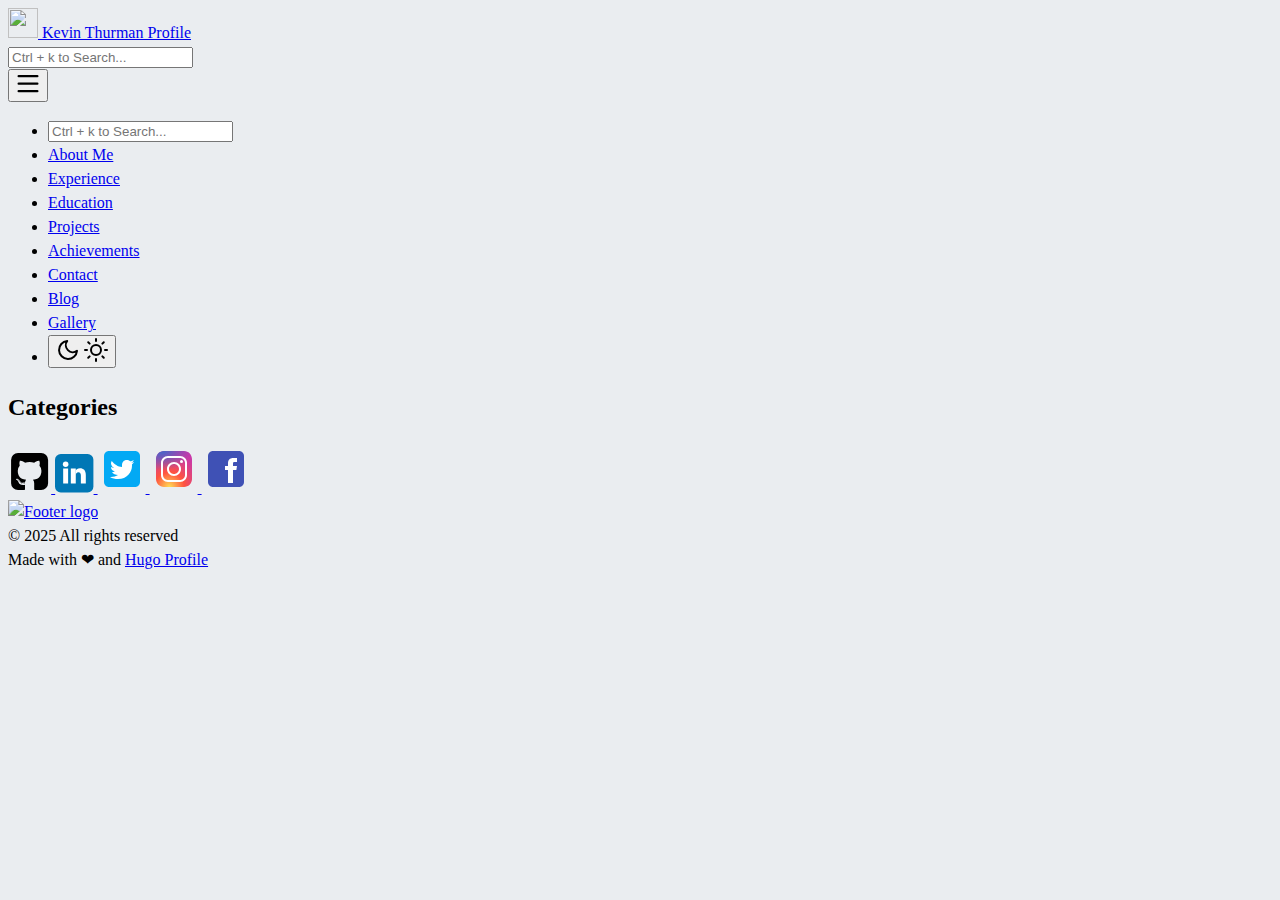
==== public/categories/index.html @ 5deb55df "initial commit" ====
<!DOCTYPE html>
<html>

<head><script src="/livereload.js?mindelay=10&amp;v=2&amp;port=1313&amp;path=livereload" data-no-instant defer></script><meta charset="UTF-8">
<meta name="viewport" content="width=device-width, initial-scale=1.0">
<meta http-equiv="X-UA-Compatible" content="ie=edge">
<meta http-equiv="Accept-CH" content="DPR, Viewport-Width, Width">
<link rel="icon" href=/kevin_thurman_profile_logo.png type="image/gif">


<link rel="preconnect" href="https://fonts.googleapis.com">
<link rel="preconnect" href="https://fonts.gstatic.com" crossorigin>
<link rel="preload"
      as="style"
      href="https://fonts.googleapis.com/css2?family=Alata&family=Lora:ital,wght@0,400;0,500;0,600;0,700;1,400;1,500;1,600;1,700&family=Roboto:ital,wght@0,100;0,300;0,400;0,500;0,700;0,900;1,100;1,300;1,400;1,500;1,700;1,900&display=swap"
>
<link rel="stylesheet"
      href="https://fonts.googleapis.com/css2?family=Alata&family=Lora:ital,wght@0,400;0,500;0,600;0,700;1,400;1,500;1,600;1,700&family=Roboto:ital,wght@0,100;0,300;0,400;0,500;0,700;0,900;1,100;1,300;1,400;1,500;1,700;1,900&display=swap"
      media="print" onload="this.media='all'" />
<noscript>
  <link
          href="https://fonts.googleapis.com/css2?family=Alata&family=Lora:ital,wght@0,400;0,500;0,600;0,700;1,400;1,500;1,600;1,700&family=Roboto:ital,wght@0,100;0,300;0,400;0,500;0,700;0,900;1,100;1,300;1,400;1,500;1,700;1,900&display=swap"
          rel="stylesheet">
</noscript>


<link rel="stylesheet" href="/css/font.css" media="all">



<meta property="og:url" content="//localhost:1313/categories/">
  <meta property="og:site_name" content="Kevin Thurman&#39;s Profile">
  <meta property="og:title" content="Categories">
  <meta property="og:description" content="Text about my cool site">
  <meta property="og:locale" content="en_us">
  <meta property="og:type" content="website">


  <meta name="twitter:card" content="summary">
  <meta name="twitter:title" content="Categories">
  <meta name="twitter:description" content="Text about my cool site">


<link rel="stylesheet" href="/bootstrap-5/css/bootstrap.min.css" media="all"><link rel="stylesheet" href="/css/header.css" media="all">
<link rel="stylesheet" href="/css/footer.css" media="all">


<link rel="stylesheet" href="/css/theme.css" media="all">

<style>
    :root {
        --text-color: #343a40;
        --text-secondary-color: #6c757d;
        --text-link-color: #007bff;
        --background-color: #eaedf0;
        --secondary-background-color: #64ffda1a;
        --primary-color: #007bff;
        --secondary-color: #f8f9fa;

         
        --text-color-dark: #e4e6eb;
        --text-secondary-color-dark: #b0b3b8;
        --text-link-color-dark: #ffffff;
        --background-color-dark: #18191a;
        --secondary-background-color-dark: #212529;
        --primary-color-dark: #ffffff;
        --secondary-color-dark: #212529;
    }
    body {
        font-size: 1rem;
        font-weight: 400;
        line-height: 1.5;
        text-align: left;
    }

    html {
        background-color: var(--background-color) !important;
    }

    body::-webkit-scrollbar {
        height: 0px;
        width: 8px;
        background-color: var(--background-color);
    }

    ::-webkit-scrollbar-track {
        border-radius: 1rem;
    }

    ::-webkit-scrollbar-thumb {
        border-radius: 1rem;
        background: #b0b0b0;
        outline: 1px solid var(--background-color);
    }

    #search-content::-webkit-scrollbar {
        width: .5em;
        height: .1em;
        background-color: var(--background-color);
    }
</style>



<meta name="description" content="Categories of Kevin Thurman&#39;s Profile">
<link rel="stylesheet" href="/css/list.css" media="all">


  
  

  <title>
Categories | Kevin Thurman&#39;s Profile

  </title>
</head>

<body class="light">
  
  
<script>
    let localStorageValue = localStorage.getItem("pref-theme");
    let mediaQuery = window.matchMedia('(prefers-color-scheme: dark)').matches;

    switch (localStorageValue) {
        case "dark":
            document.body.classList.add('dark');
            break;
        case "light":
            document.body.classList.remove('dark');
            break;
        default:
            if (mediaQuery) {
                document.body.classList.add('dark');
            }
            break;
    }
</script>




<script>
    var prevScrollPos = window.pageYOffset;
    window.addEventListener("scroll", function showHeaderOnScroll() {
        let profileHeaderElem = document.getElementById("profileHeader");
        let currentScrollPos = window.pageYOffset;
        let resetHeaderStyle = false;
        let showNavBarOnScrollUp =  true ;
        let showNavBar = showNavBarOnScrollUp ? prevScrollPos > currentScrollPos : currentScrollPos > 0;
        if (showNavBar) {
            profileHeaderElem.classList.add("showHeaderOnTop");
        } else {
            resetHeaderStyle = true;
        }
        if(currentScrollPos === 0) {
            resetHeaderStyle = true;
        }
        if(resetHeaderStyle) {
            profileHeaderElem.classList.remove("showHeaderOnTop");
        }
        prevScrollPos = currentScrollPos;
    });
</script>



<header id="profileHeader">
    <nav class="pt-3 navbar navbar-expand-lg animate">
        <div class="container-fluid mx-xs-2 mx-sm-5 mx-md-5 mx-lg-5">
            
            <a class="navbar-brand primary-font text-wrap" href="//localhost:1313/">
                
                <img src="/kevin_thurman_profile_logo.png" width="30" height="30"
                    class="d-inline-block align-top">
                Kevin Thurman Profile
                
            </a>

            
                <div>
                    <input id="search" autocomplete="off" class="form-control mr-sm-2 d-none d-md-block" placeholder='Ctrl &#43; k to Search...'
                        aria-label="Search" oninput="searchOnChange(event)">
                </div>
            

            
            <button class="navbar-toggler" type="button" data-bs-toggle="collapse" data-bs-target="#navbarContent"
                aria-controls="navbarContent" aria-expanded="false" aria-label="Toggle navigation">
                <svg aria-hidden="true" height="24" viewBox="0 0 16 16" version="1.1" width="24" data-view-component="true">
                    <path fill-rule="evenodd" d="M1 2.75A.75.75 0 011.75 2h12.5a.75.75 0 110 1.5H1.75A.75.75 0 011 2.75zm0 5A.75.75 0 011.75 7h12.5a.75.75 0 110 1.5H1.75A.75.75 0 011 7.75zM1.75 12a.75.75 0 100 1.5h12.5a.75.75 0 100-1.5H1.75z"></path>
                </svg>
            </button>

            
            <div class="collapse navbar-collapse text-wrap primary-font" id="navbarContent">
                <ul class="navbar-nav ms-auto text-center">
                    
                        <li class="nav-item navbar-text d-block d-md-none">
                            <div class="nav-link">
                                <input id="search" autocomplete="off" class="form-control mr-sm-2" placeholder='Ctrl &#43; k to Search...' aria-label="Search" oninput="searchOnChange(event)">
                            </div>
                        </li>
                    

                    
                    <li class="nav-item navbar-text">
                        <a class="nav-link" href="//localhost:1313/#about" aria-label="about">
                            About Me
                        </a>
                    </li>
                    

                    
                    <li class="nav-item navbar-text">
                        <a class="nav-link" href="//localhost:1313/#experience"
                            aria-label="experience">
                            Experience
                        </a>
                    </li>
                    

                    
                    <li class="nav-item navbar-text">
                        <a class="nav-link" href="//localhost:1313/#education"
                            aria-label="education">
                            Education
                        </a>
                    </li>
                    

                    
                    <li class="nav-item navbar-text">
                        <a class="nav-link" href="//localhost:1313/#projects"
                            aria-label="projects">
                            Projects
                        </a>
                    </li>
                    

                    
                    <li class="nav-item navbar-text">
                        <a class="nav-link" href="//localhost:1313/#achievements"
                            aria-label="achievements">
                            Achievements
                        </a>
                    </li>
                    

                    
                    <li class="nav-item navbar-text">
                        <a class="nav-link" href="//localhost:1313/#contact"
                            aria-label="contact">
                            Contact
                        </a>
                    </li>
                    

                    

                    
                    
                    
                    
                    <li class="nav-item navbar-text">
                        <a class="nav-link" href="/blogs" title="Blog posts">
                            
                            Blog
                        </a>
                    </li>
                    
                    
                    
                    
                    <li class="nav-item navbar-text">
                        <a class="nav-link" href="/gallery" title="Blog posts">
                            
                            Gallery
                        </a>
                    </li>
                    
                    

                    
                    <li class="nav-item navbar-text">
                        
                        <div class="text-center">
                            <button id="theme-toggle">
                                <svg id="moon" xmlns="http://www.w3.org/2000/svg" width="24" height="24" viewBox="0 0 24 24" fill="none" stroke="currentColor" stroke-width="2" stroke-linecap="round" stroke-linejoin="round">
                                    <path d="M21 12.79A9 9 0 1 1 11.21 3 7 7 0 0 0 21 12.79z"></path>
                                </svg>
                                <svg id="sun" xmlns="http://www.w3.org/2000/svg" width="24" height="24" viewBox="0 0 24 24" fill="none" stroke="currentColor" stroke-width="2" stroke-linecap="round" stroke-linejoin="round">
                                    <circle cx="12" cy="12" r="5"></circle>
                                    <line x1="12" y1="1" x2="12" y2="3"></line>
                                    <line x1="12" y1="21" x2="12" y2="23"></line>
                                    <line x1="4.22" y1="4.22" x2="5.64" y2="5.64"></line>
                                    <line x1="18.36" y1="18.36" x2="19.78" y2="19.78"></line>
                                    <line x1="1" y1="12" x2="3" y2="12"></line>
                                    <line x1="21" y1="12" x2="23" y2="12"></line>
                                    <line x1="4.22" y1="19.78" x2="5.64" y2="18.36"></line>
                                    <line x1="18.36" y1="5.64" x2="19.78" y2="4.22"></line>
                                </svg>
                            </button>
                        </div>
                    </li>
                    

                </ul>

            </div>
        </div>
    </nav>
</header>
<div id="content">
<div class="container pt-5" id="list-page">
    <h2 class="text-center pb-2">Categories</h2>
    <div class="row">
        
        <div class="row justify-content-center">
            <div class="col-auto m-3">
                
            </div>
        </div>
    </div>
</div>

  </div><footer>
    
 

<div class="text-center pt-2">
    
    <span class="px-1">
        <a href="https://github.com" aria-label="github">
            <svg xmlns="http://www.w3.org/2000/svg" width="2.7em" height="2.7em" viewBox="0 0 1792 1792">
                <path id="footer-socialNetworks-github-svg-path"
                    d="M522 1352q-8 9-20-3-13-11-4-19 8-9 20 3 12 11 4 19zm-42-61q9 12 0 19-8 6-17-7t0-18q9-7 17 6zm-61-60q-5 7-13 2-10-5-7-12 3-5 13-2 10 5 7 12zm31 34q-6 7-16-3-9-11-2-16 6-6 16 3 9 11 2 16zm129 112q-4 12-19 6-17-4-13-15t19-7q16 5 13 16zm63 5q0 11-16 11-17 2-17-11 0-11 16-11 17-2 17 11zm58-10q2 10-14 14t-18-8 14-15q16-2 18 9zm964-956v960q0 119-84.5 203.5t-203.5 84.5h-224q-16 0-24.5-1t-19.5-5-16-14.5-5-27.5v-239q0-97-52-142 57-6 102.5-18t94-39 81-66.5 53-105 20.5-150.5q0-121-79-206 37-91-8-204-28-9-81 11t-92 44l-38 24q-93-26-192-26t-192 26q-16-11-42.5-27t-83.5-38.5-86-13.5q-44 113-7 204-79 85-79 206 0 85 20.5 150t52.5 105 80.5 67 94 39 102.5 18q-40 36-49 103-21 10-45 15t-57 5-65.5-21.5-55.5-62.5q-19-32-48.5-52t-49.5-24l-20-3q-21 0-29 4.5t-5 11.5 9 14 13 12l7 5q22 10 43.5 38t31.5 51l10 23q13 38 44 61.5t67 30 69.5 7 55.5-3.5l23-4q0 38 .5 103t.5 68q0 22-11 33.5t-22 13-33 1.5h-224q-119 0-203.5-84.5t-84.5-203.5v-960q0-119 84.5-203.5t203.5-84.5h960q119 0 203.5 84.5t84.5 203.5z" />

                <metadata>
                    <rdf:RDF xmlns:rdf="http://www.w3.org/1999/02/22-rdf-syntax-ns#"
                        xmlns:rdfs="http://www.w3.org/2000/01/rdf-schema#" xmlns:dc="http://purl.org/dc/elements/1.1/">
                        <rdf:Description about="https://iconscout.com/legal#licenses"
                            dc:title="Github, Online, Project, Hosting, Square"
                            dc:description="Github, Online, Project, Hosting, Square" dc:publisher="Iconscout"
                            dc:date="2016-12-14" dc:format="image/svg+xml" dc:language="en">
                            <dc:creator>
                                <rdf:Bag>
                                    <rdf:li>Font Awesome</rdf:li>
                                </rdf:Bag>
                            </dc:creator>
                        </rdf:Description>
                    </rdf:RDF>
                </metadata>
            </svg>
        </a>
    </span>
    

    
    <span class="px-1">
        <a href="https://linkedin.com" aria-label="linkedin">
            <svg xmlns="http://www.w3.org/2000/svg" width='2.4em' height='2.4em' fill="#fff" aria-label="LinkedIn"
                viewBox="0 0 512 512">
                <rect width="512" height="512" fill="#0077b5" rx="15%" />
                <circle cx="142" cy="138" r="37" />
                <path stroke="#fff" stroke-width="66" d="M244 194v198M142 194v198" />
                <path d="M276 282c0-20 13-40 36-40 24 0 33 18 33 45v105h66V279c0-61-32-89-76-89-34 0-51 19-59 32" />
            </svg>
        </a>
    </span>
    

    
    <a href="https://twitter.com" aria-label="twitter">
        <svg xmlns="http://www.w3.org/2000/svg" viewBox="0 0 48 48" width="48px" height="48px">
            <path fill="#03a9f4"
                d="M42,37c0,2.762-2.239,5-5,5H11c-2.762,0-5-2.238-5-5V11c0-2.762,2.238-5,5-5h26c2.761,0,5,2.238,5,5 V37z" />
            <path fill="#fff"
                d="M36,17.12c-0.882,0.391-1.999,0.758-3,0.88c1.018-0.604,2.633-1.862,3-3 c-0.951,0.559-2.671,1.156-3.793,1.372C31.311,15.422,30.033,15,28.617,15C25.897,15,24,17.305,24,20v2c-4,0-7.9-3.047-10.327-6 c-0.427,0.721-0.667,1.565-0.667,2.457c0,1.819,1.671,3.665,2.994,4.543c-0.807-0.025-2.335-0.641-3-1c0,0.016,0,0.036,0,0.057 c0,2.367,1.661,3.974,3.912,4.422C16.501,26.592,16,27,14.072,27c0.626,1.935,3.773,2.958,5.928,3c-1.686,1.307-4.692,2-7,2 c-0.399,0-0.615,0.022-1-0.023C14.178,33.357,17.22,34,20,34c9.057,0,14-6.918,14-13.37c0-0.212-0.007-0.922-0.018-1.13 C34.95,18.818,35.342,18.104,36,17.12" />
        </svg>
    </a>
    

    
    <a href="https://instagram.com" aria-label="instagram">
        <svg xmlns="http://www.w3.org/2000/svg" viewBox="0 0 48 48" width="48px" height="48px">
            <radialGradient id="yOrnnhliCrdS2gy~4tD8ma" cx="19.38" cy="42.035" r="44.899"
                gradientUnits="userSpaceOnUse">
                <stop offset="0" stop-color="#fd5" />
                <stop offset=".328" stop-color="#ff543f" />
                <stop offset=".348" stop-color="#fc5245" />
                <stop offset=".504" stop-color="#e64771" />
                <stop offset=".643" stop-color="#d53e91" />
                <stop offset=".761" stop-color="#cc39a4" />
                <stop offset=".841" stop-color="#c837ab" />
            </radialGradient>
            <path fill="url(#yOrnnhliCrdS2gy~4tD8ma)"
                d="M34.017,41.99l-20,0.019c-4.4,0.004-8.003-3.592-8.008-7.992l-0.019-20	c-0.004-4.4,3.592-8.003,7.992-8.008l20-0.019c4.4-0.004,8.003,3.592,8.008,7.992l0.019,20	C42.014,38.383,38.417,41.986,34.017,41.99z" />
            <radialGradient id="yOrnnhliCrdS2gy~4tD8mb" cx="11.786" cy="5.54" r="29.813"
                gradientTransform="matrix(1 0 0 .6663 0 1.849)" gradientUnits="userSpaceOnUse">
                <stop offset="0" stop-color="#4168c9" />
                <stop offset=".999" stop-color="#4168c9" stop-opacity="0" />
            </radialGradient>
            <path fill="url(#yOrnnhliCrdS2gy~4tD8mb)"
                d="M34.017,41.99l-20,0.019c-4.4,0.004-8.003-3.592-8.008-7.992l-0.019-20	c-0.004-4.4,3.592-8.003,7.992-8.008l20-0.019c4.4-0.004,8.003,3.592,8.008,7.992l0.019,20	C42.014,38.383,38.417,41.986,34.017,41.99z" />
            <path fill="#fff"
                d="M24,31c-3.859,0-7-3.14-7-7s3.141-7,7-7s7,3.14,7,7S27.859,31,24,31z M24,19c-2.757,0-5,2.243-5,5	s2.243,5,5,5s5-2.243,5-5S26.757,19,24,19z" />
            <circle cx="31.5" cy="16.5" r="1.5" fill="#fff" />
            <path fill="#fff"
                d="M30,37H18c-3.859,0-7-3.14-7-7V18c0-3.86,3.141-7,7-7h12c3.859,0,7,3.14,7,7v12	C37,33.86,33.859,37,30,37z M18,13c-2.757,0-5,2.243-5,5v12c0,2.757,2.243,5,5,5h12c2.757,0,5-2.243,5-5V18c0-2.757-2.243-5-5-5H18z" />
        </svg>
    </a>
    

    
    <a href="https://facebook.com" aria-label="facebook">
        <svg xmlns="http://www.w3.org/2000/svg" viewBox="0 0 48 48" width="48px" height="48px">
            <path fill="#3F51B5"
                d="M42,37c0,2.762-2.238,5-5,5H11c-2.761,0-5-2.238-5-5V11c0-2.762,2.239-5,5-5h26c2.762,0,5,2.238,5,5V37z" />
            <path fill="#FFF"
                d="M34.368,25H31v13h-5V25h-3v-4h3v-2.41c0.002-3.508,1.459-5.59,5.592-5.59H35v4h-2.287C31.104,17,31,17.6,31,18.723V21h4L34.368,25z" />
        </svg>
    </a>
    
</div><div class="container py-4">
    <div class="row justify-content-center">
        <div class="col-md-4 text-center">
            
                <div class="pb-2">
                    <a href="//localhost:1313/" title="Kevin Thurman&#39;s Profile">
                        <img alt="Footer logo" src="/kevin_thurman_profile_logo.png"
                            height="40px" width="40px">
                    </a>
                </div>
            
            &copy; 2025  All rights reserved
            <div class="text-secondary">
                Made with
                <span class="text-danger">
                    &#10084;
                </span>
                and
                <a href="https://github.com/gurusabarish/hugo-profile" target="_blank"
                    title="Designed and developed by gurusabarish">
                    Hugo Profile
                </a>
            </div>
        </div>
    </div>
</div>
</footer><script src="/bootstrap-5/js/bootstrap.bundle.min.js"></script>
<script>
    if (localStorage.getItem("pref-theme") === "dark") {
        document.body.classList.add('dark');
    } else if (localStorage.getItem("pref-theme") === "light") {
        document.body.classList.remove('dark')
    } else if (window.matchMedia && window.matchMedia('(prefers-color-scheme: dark)').matches) {
        document.body.classList.add('dark');
    }

</script>
<script>
    document.getElementById("theme-toggle").addEventListener("click", () => {
        if (document.body.className.includes("dark")) {
            document.body.classList.remove('dark');
            localStorage.setItem("pref-theme", 'light');
        } else {
            document.body.classList.add('dark');
            localStorage.setItem("pref-theme", 'dark');
        }
    })

    var tooltipTriggerList = [].slice.call(document.querySelectorAll('[data-bs-toggle="tooltip"]'))
    var tooltipList = tooltipTriggerList.map(function (tooltipTriggerEl) {
        return new bootstrap.Tooltip(tooltipTriggerEl)
    })

</script>


    <script src="/js/search.js"></script>











  <section id="search-content" class="py-2">
    <div class="container" id="search-results"></div>
  </section>
</body>

</html>
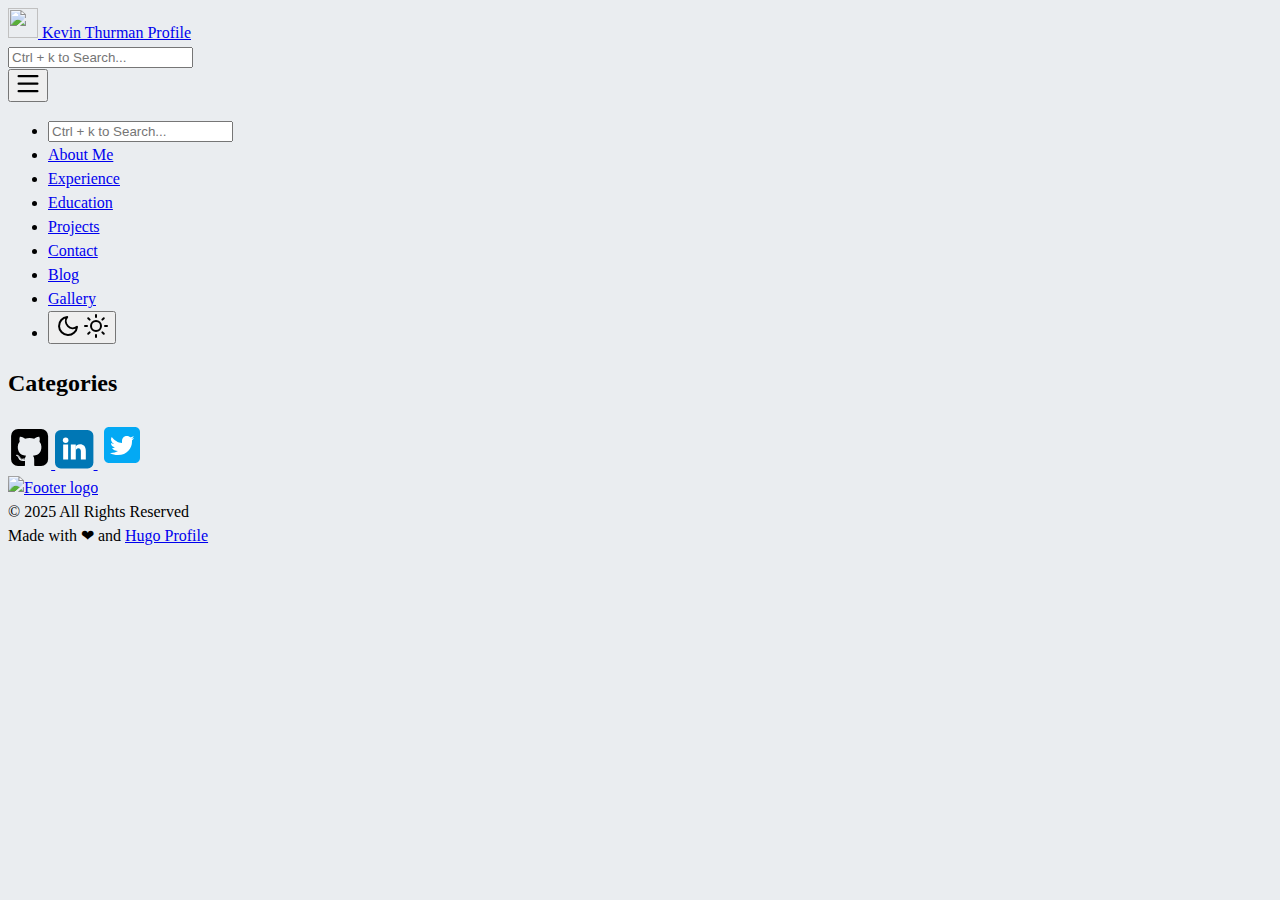
==== commit 57ef6189: "initial commit" ====
--- a/public/categories/index.html
+++ b/public/categories/index.html
@@ -239,13 +239,6 @@
                     
 
                     
-                    <li class="nav-item navbar-text">
-                        <a class="nav-link" href="//localhost:1313/#achievements"
-                            aria-label="achievements">
-                            Achievements
-                        </a>
-                    </li>
-                    
 
                     
                     <li class="nav-item navbar-text">
@@ -331,7 +324,7 @@
 <div class="text-center pt-2">
     
     <span class="px-1">
-        <a href="https://github.com" aria-label="github">
+        <a href="https://github.com/kthurman59" aria-label="github">
             <svg xmlns="http://www.w3.org/2000/svg" width="2.7em" height="2.7em" viewBox="0 0 1792 1792">
                 <path id="footer-socialNetworks-github-svg-path"
                     d="M522 1352q-8 9-20-3-13-11-4-19 8-9 20 3 12 11 4 19zm-42-61q9 12 0 19-8 6-17-7t0-18q9-7 17 6zm-61-60q-5 7-13 2-10-5-7-12 3-5 13-2 10 5 7 12zm31 34q-6 7-16-3-9-11-2-16 6-6 16 3 9 11 2 16zm129 112q-4 12-19 6-17-4-13-15t19-7q16 5 13 16zm63 5q0 11-16 11-17 2-17-11 0-11 16-11 17-2 17 11zm58-10q2 10-14 14t-18-8 14-15q16-2 18 9zm964-956v960q0 119-84.5 203.5t-203.5 84.5h-224q-16 0-24.5-1t-19.5-5-16-14.5-5-27.5v-239q0-97-52-142 57-6 102.5-18t94-39 81-66.5 53-105 20.5-150.5q0-121-79-206 37-91-8-204-28-9-81 11t-92 44l-38 24q-93-26-192-26t-192 26q-16-11-42.5-27t-83.5-38.5-86-13.5q-44 113-7 204-79 85-79 206 0 85 20.5 150t52.5 105 80.5 67 94 39 102.5 18q-40 36-49 103-21 10-45 15t-57 5-65.5-21.5-55.5-62.5q-19-32-48.5-52t-49.5-24l-20-3q-21 0-29 4.5t-5 11.5 9 14 13 12l7 5q22 10 43.5 38t31.5 51l10 23q13 38 44 61.5t67 30 69.5 7 55.5-3.5l23-4q0 38 .5 103t.5 68q0 22-11 33.5t-22 13-33 1.5h-224q-119 0-203.5-84.5t-84.5-203.5v-960q0-119 84.5-203.5t203.5-84.5h960q119 0 203.5 84.5t84.5 203.5z" />
@@ -358,7 +351,7 @@
 
     
     <span class="px-1">
-        <a href="https://linkedin.com" aria-label="linkedin">
+        <a href="https://linkedin.com/in/kevinsthurman" aria-label="linkedin">
             <svg xmlns="http://www.w3.org/2000/svg" width='2.4em' height='2.4em' fill="#fff" aria-label="LinkedIn"
                 viewBox="0 0 512 512">
                 <rect width="512" height="512" fill="#0077b5" rx="15%" />
@@ -371,7 +364,7 @@
     
 
     
-    <a href="https://twitter.com" aria-label="twitter">
+    <a href="https://x.com/kevinsthurman" aria-label="twitter">
         <svg xmlns="http://www.w3.org/2000/svg" viewBox="0 0 48 48" width="48px" height="48px">
             <path fill="#03a9f4"
                 d="M42,37c0,2.762-2.239,5-5,5H11c-2.762,0-5-2.238-5-5V11c0-2.762,2.238-5,5-5h26c2.761,0,5,2.238,5,5 V37z" />
@@ -382,45 +375,7 @@
     
 
     
-    <a href="https://instagram.com" aria-label="instagram">
-        <svg xmlns="http://www.w3.org/2000/svg" viewBox="0 0 48 48" width="48px" height="48px">
-            <radialGradient id="yOrnnhliCrdS2gy~4tD8ma" cx="19.38" cy="42.035" r="44.899"
-                gradientUnits="userSpaceOnUse">
-                <stop offset="0" stop-color="#fd5" />
-                <stop offset=".328" stop-color="#ff543f" />
-                <stop offset=".348" stop-color="#fc5245" />
-                <stop offset=".504" stop-color="#e64771" />
-                <stop offset=".643" stop-color="#d53e91" />
-                <stop offset=".761" stop-color="#cc39a4" />
-                <stop offset=".841" stop-color="#c837ab" />
-            </radialGradient>
-            <path fill="url(#yOrnnhliCrdS2gy~4tD8ma)"
-                d="M34.017,41.99l-20,0.019c-4.4,0.004-8.003-3.592-8.008-7.992l-0.019-20	c-0.004-4.4,3.592-8.003,7.992-8.008l20-0.019c4.4-0.004,8.003,3.592,8.008,7.992l0.019,20	C42.014,38.383,38.417,41.986,34.017,41.99z" />
-            <radialGradient id="yOrnnhliCrdS2gy~4tD8mb" cx="11.786" cy="5.54" r="29.813"
-                gradientTransform="matrix(1 0 0 .6663 0 1.849)" gradientUnits="userSpaceOnUse">
-                <stop offset="0" stop-color="#4168c9" />
-                <stop offset=".999" stop-color="#4168c9" stop-opacity="0" />
-            </radialGradient>
-            <path fill="url(#yOrnnhliCrdS2gy~4tD8mb)"
-                d="M34.017,41.99l-20,0.019c-4.4,0.004-8.003-3.592-8.008-7.992l-0.019-20	c-0.004-4.4,3.592-8.003,7.992-8.008l20-0.019c4.4-0.004,8.003,3.592,8.008,7.992l0.019,20	C42.014,38.383,38.417,41.986,34.017,41.99z" />
-            <path fill="#fff"
-                d="M24,31c-3.859,0-7-3.14-7-7s3.141-7,7-7s7,3.14,7,7S27.859,31,24,31z M24,19c-2.757,0-5,2.243-5,5	s2.243,5,5,5s5-2.243,5-5S26.757,19,24,19z" />
-            <circle cx="31.5" cy="16.5" r="1.5" fill="#fff" />
-            <path fill="#fff"
-                d="M30,37H18c-3.859,0-7-3.14-7-7V18c0-3.86,3.141-7,7-7h12c3.859,0,7,3.14,7,7v12	C37,33.86,33.859,37,30,37z M18,13c-2.757,0-5,2.243-5,5v12c0,2.757,2.243,5,5,5h12c2.757,0,5-2.243,5-5V18c0-2.757-2.243-5-5-5H18z" />
-        </svg>
-    </a>
-    
-
-    
-    <a href="https://facebook.com" aria-label="facebook">
-        <svg xmlns="http://www.w3.org/2000/svg" viewBox="0 0 48 48" width="48px" height="48px">
-            <path fill="#3F51B5"
-                d="M42,37c0,2.762-2.238,5-5,5H11c-2.761,0-5-2.238-5-5V11c0-2.762,2.239-5,5-5h26c2.762,0,5,2.238,5,5V37z" />
-            <path fill="#FFF"
-                d="M34.368,25H31v13h-5V25h-3v-4h3v-2.41c0.002-3.508,1.459-5.59,5.592-5.59H35v4h-2.287C31.104,17,31,17.6,31,18.723V21h4L34.368,25z" />
-        </svg>
-    </a>
+
     
 </div><div class="container py-4">
     <div class="row justify-content-center">
@@ -433,7 +388,7 @@
                     </a>
                 </div>
             
-            &copy; 2025  All rights reserved
+            &copy; 2025  All Rights Reserved
             <div class="text-secondary">
                 Made with
                 <span class="text-danger">
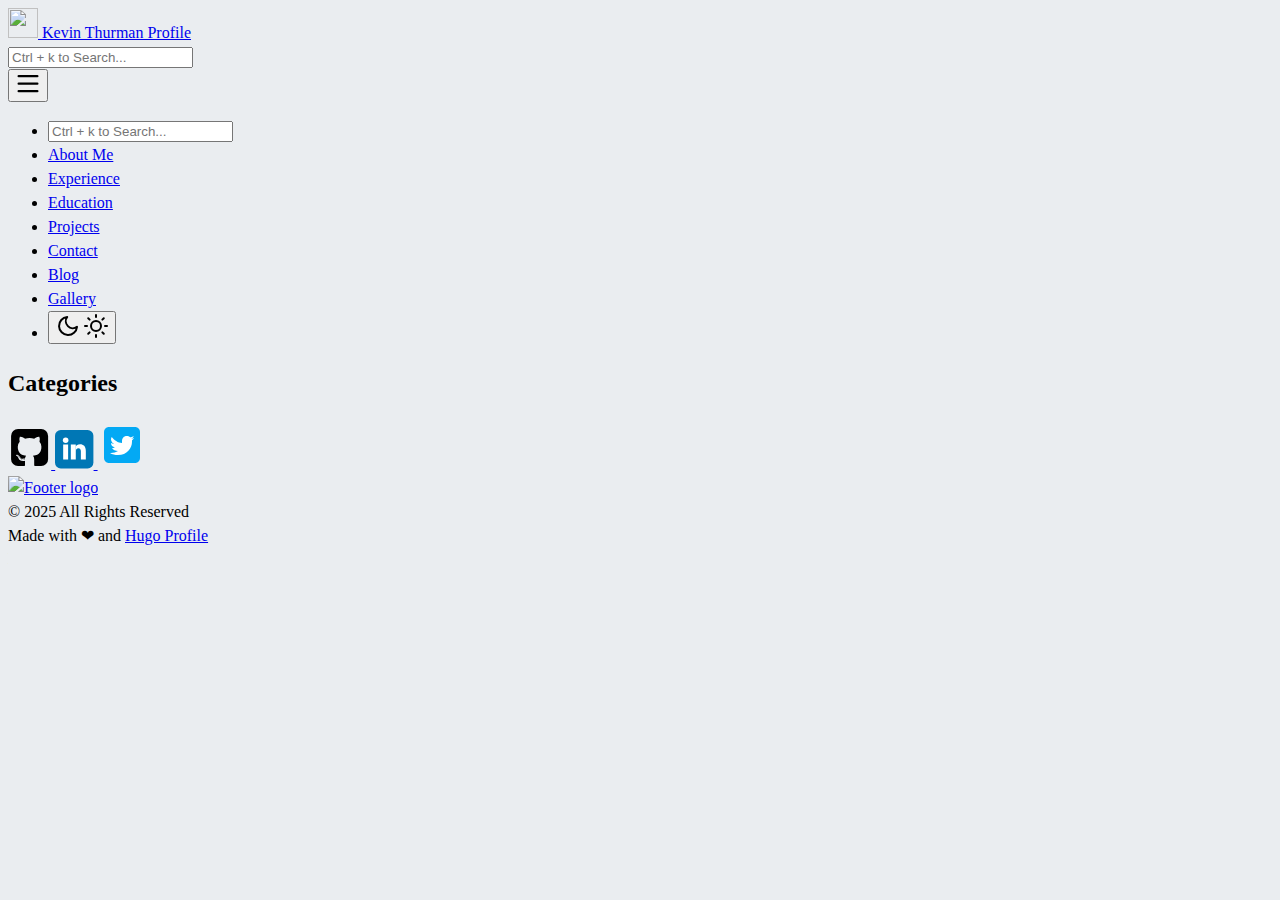
==== commit a9340ac6: "added hugo-profile theme" ====
--- a/public/categories/index.html
+++ b/public/categories/index.html
@@ -28,7 +28,7 @@
 
 
 
-<meta property="og:url" content="//localhost:1313/categories/">
+<meta property="og:url" content="http://localhost:1313/categories/">
   <meta property="og:site_name" content="Kevin Thurman&#39;s Profile">
   <meta property="og:title" content="Categories">
   <meta property="og:description" content="Text about my cool site">
@@ -169,7 +169,7 @@
     <nav class="pt-3 navbar navbar-expand-lg animate">
         <div class="container-fluid mx-xs-2 mx-sm-5 mx-md-5 mx-lg-5">
             
-            <a class="navbar-brand primary-font text-wrap" href="//localhost:1313/">
+            <a class="navbar-brand primary-font text-wrap" href="/">
                 
                 <img src="/kevin_thurman_profile_logo.png" width="30" height="30"
                     class="d-inline-block align-top">
@@ -205,7 +205,7 @@
 
                     
                     <li class="nav-item navbar-text">
-                        <a class="nav-link" href="//localhost:1313/#about" aria-label="about">
+                        <a class="nav-link" href="/#about" aria-label="about">
                             About Me
                         </a>
                     </li>
@@ -213,7 +213,7 @@
 
                     
                     <li class="nav-item navbar-text">
-                        <a class="nav-link" href="//localhost:1313/#experience"
+                        <a class="nav-link" href="/#experience"
                             aria-label="experience">
                             Experience
                         </a>
@@ -222,7 +222,7 @@
 
                     
                     <li class="nav-item navbar-text">
-                        <a class="nav-link" href="//localhost:1313/#education"
+                        <a class="nav-link" href="/#education"
                             aria-label="education">
                             Education
                         </a>
@@ -231,7 +231,7 @@
 
                     
                     <li class="nav-item navbar-text">
-                        <a class="nav-link" href="//localhost:1313/#projects"
+                        <a class="nav-link" href="/#projects"
                             aria-label="projects">
                             Projects
                         </a>
@@ -242,7 +242,7 @@
 
                     
                     <li class="nav-item navbar-text">
-                        <a class="nav-link" href="//localhost:1313/#contact"
+                        <a class="nav-link" href="/#contact"
                             aria-label="contact">
                             Contact
                         </a>
@@ -382,7 +382,7 @@
         <div class="col-md-4 text-center">
             
                 <div class="pb-2">
-                    <a href="//localhost:1313/" title="Kevin Thurman&#39;s Profile">
+                    <a href="http://localhost:1313/" title="Kevin Thurman&#39;s Profile">
                         <img alt="Footer logo" src="/kevin_thurman_profile_logo.png"
                             height="40px" width="40px">
                     </a>
